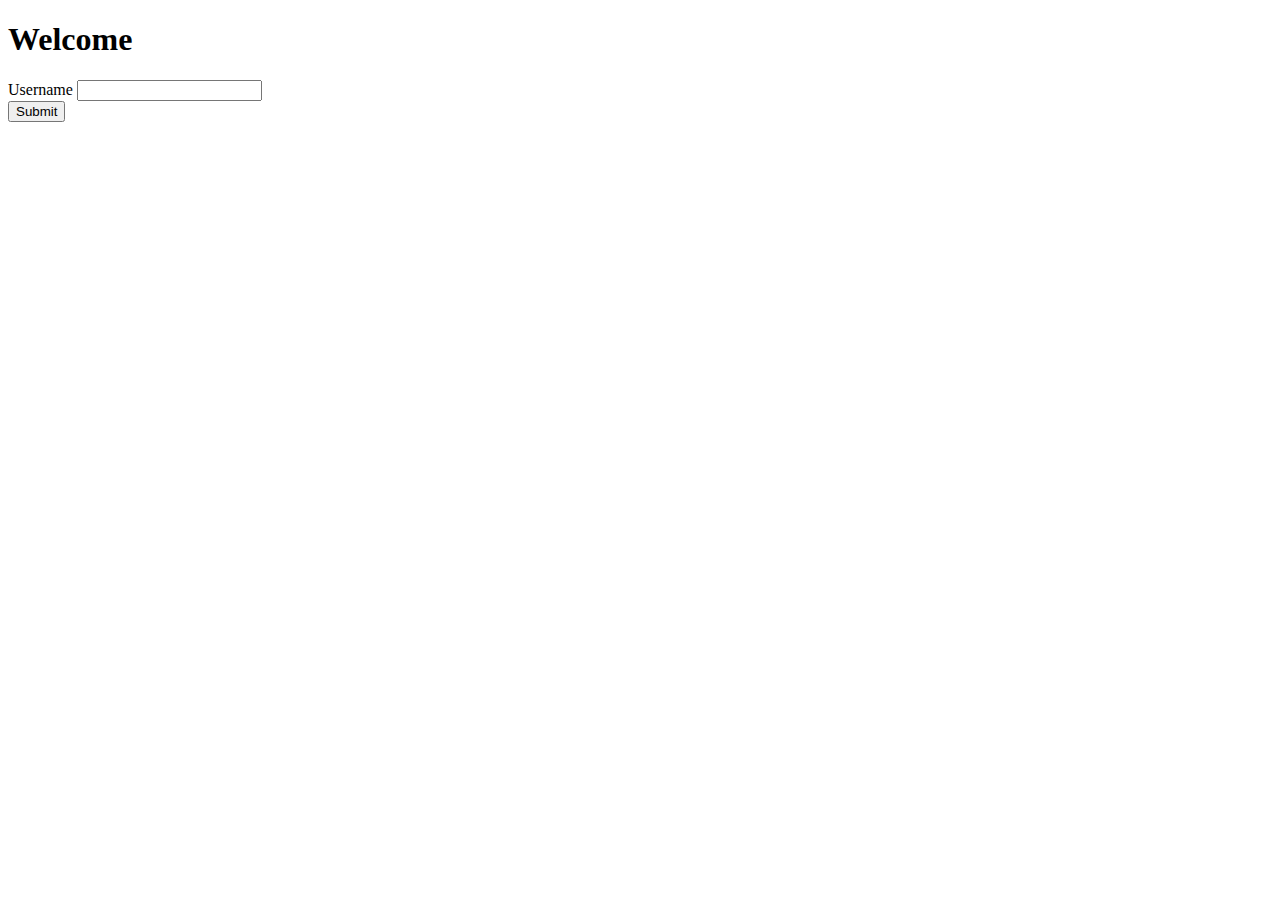
==== html/index.html @ eb1c2534 "Update and rename index.html to html/index.html" ====
<!DOCTYPE html>
<html lang="en">
<head>
    <meta charset="UTF-8">
    <meta name="viewport" content="width=device-width, initial-scale=1.0">
    <title>website</title>
    <link rel="stylesheet" href="style.css">
</head>
<body>
    <h1 id="myH1"></h1>
    <p id="myP"></p>
    <p id="p1"></p>
    <p id="p2"></p>
    <p id="p3"></p>
    <h1 id="changeH1">Welcome</h1>
    <label>Username</label>
    <input id="myText">
    <br>
    <button id="mySubmit">Submit</button>
    <script src="index.js"></script>
</body>
</html>
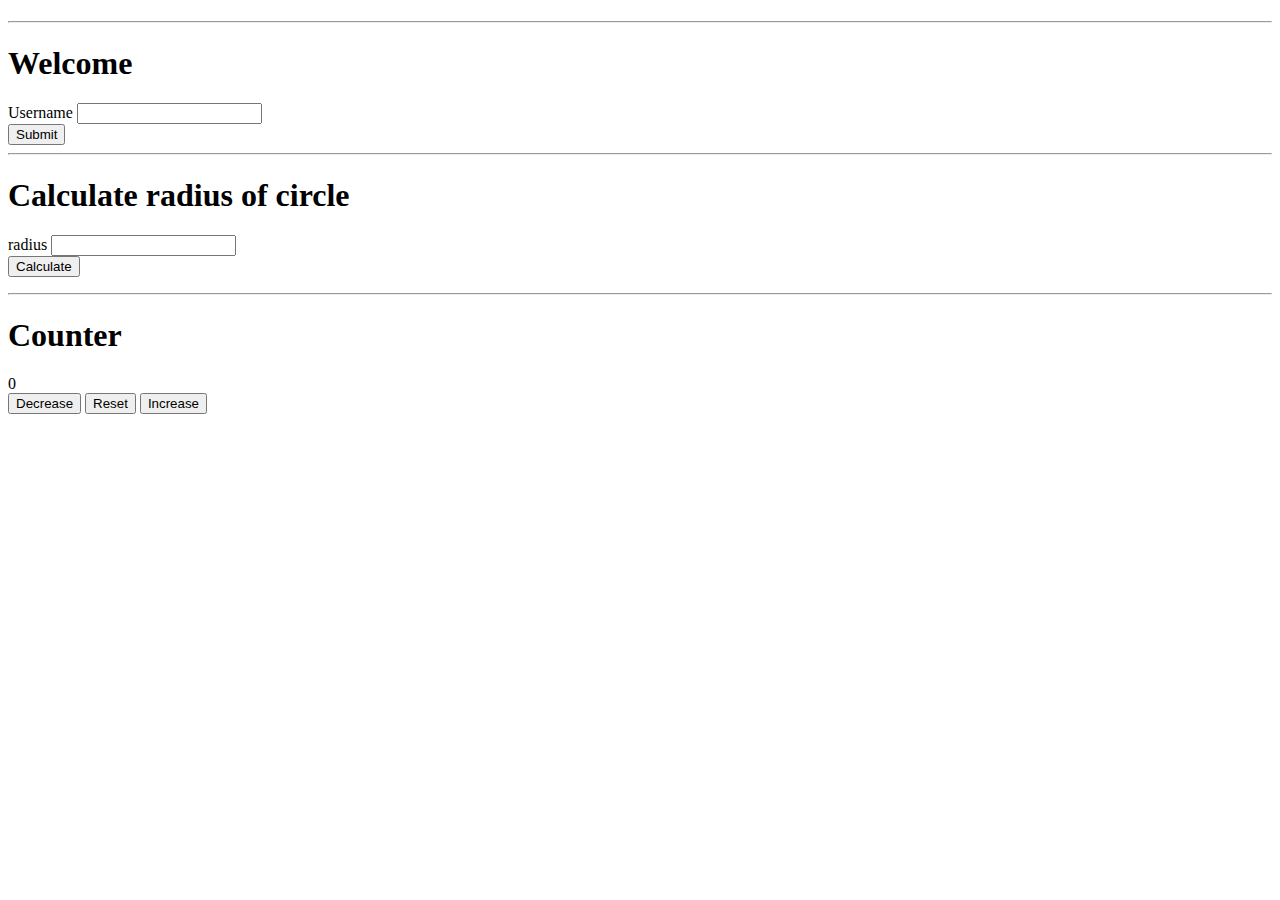
==== commit 4058a122: "Update index.html" ====
--- a/html/index.html
+++ b/html/index.html
@@ -12,11 +12,28 @@
     <p id="p1"></p>
     <p id="p2"></p>
     <p id="p3"></p>
+    <hr>
     <h1 id="changeH1">Welcome</h1>
     <label>Username</label>
     <input id="myText">
     <br>
     <button id="mySubmit">Submit</button>
-    <script src="index.js"></script>
+    <hr>
+    <h1>Calculate radius of circle</h1>
+    <label>radius</label>
+    <input id="rad">
+    <br>
+    <button id="calc">Calculate</button>
+    <p id="resu"></p>
+    <hr>
+    <h1>Counter</h1>
+    <label id="counterlabel">0</label><br>
+    <div id="btncontainer">
+        <button id="decreasebtn" class="buttons">Decrease</button>
+        <button id="resetbtn" class="buttons">Reset</button>
+        <button id="increasebtn" class="buttons">Increase</button>
+    </div>
+        <script src="index.js"></script>
+    
 </body>
 </html>
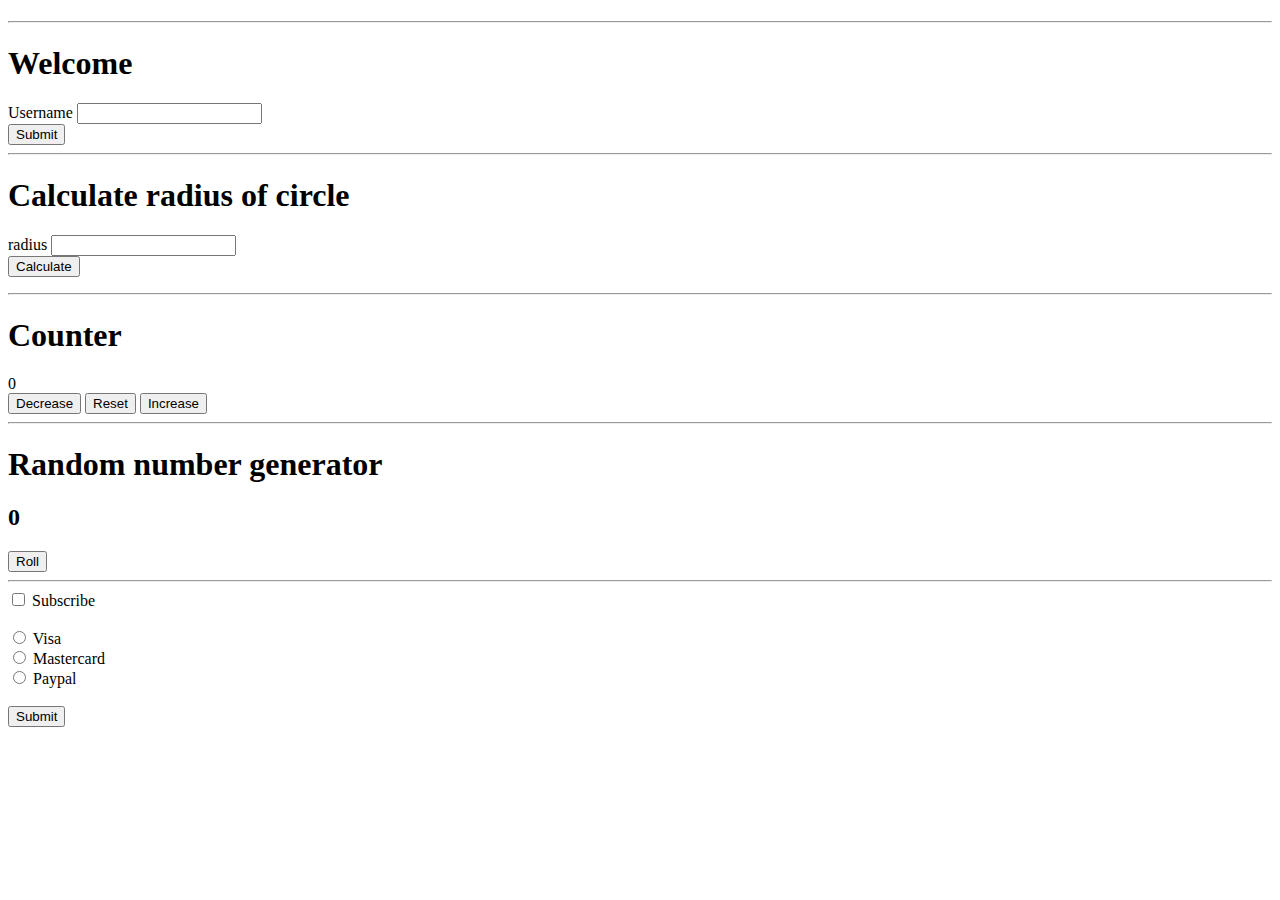
==== commit 5006315e: "html for js day 3" ====
--- a/html/index.html
+++ b/html/index.html
@@ -1,39 +1,60 @@
-<!DOCTYPE html>
-<html lang="en">
-<head>
-    <meta charset="UTF-8">
-    <meta name="viewport" content="width=device-width, initial-scale=1.0">
-    <title>website</title>
-    <link rel="stylesheet" href="style.css">
-</head>
-<body>
-    <h1 id="myH1"></h1>
-    <p id="myP"></p>
-    <p id="p1"></p>
-    <p id="p2"></p>
-    <p id="p3"></p>
+    <!DOCTYPE html>
+    <html lang="en">
+    <head>
+        <meta charset="UTF-8">
+        <meta name="viewport" content="width=device-width, initial-scale=1.0">
+        <title>website</title>
+        <link rel="stylesheet" href="style.css">
+    </head>
+    <body>
+        <h1 id="myH1"></h1>
+        <p id="myP"></p>
+        <p id="p1"></p>
+        <p id="p2"></p>
+        <p id="p3"></p>
+        <hr>
+        <h1 id="changeH1">Welcome</h1>
+        <label>Username</label>
+        <input id="myText">
+        <br>
+        <button id="mySubmit">Submit</button>
+        <hr>
+        <h1>Calculate radius of circle</h1>
+        <label>radius</label>
+        <input id="rad">
+        <br>
+        <button id="calc">Calculate</button>
+        <p id="resu"></p>
+        <hr>
+        <h1>Counter</h1>
+        <label id="counterlabel">0</label><br>
+        <div id="btncontainer">
+            <button id="decreasebtn" class="buttons">Decrease</button>
+            <button id="resetbtn" class="buttons">Reset</button>
+            <button id="increasebtn" class="buttons">Increase</button>
+        </div>
+        <hr>
+        <h1>Random number generator</h1>
+        <h2 id="dice">0</h2>
+        <div id="btncontainer">
+        <button id="roll">Roll</button>
+    </div>
     <hr>
-    <h1 id="changeH1">Welcome</h1>
-    <label>Username</label>
-    <input id="myText">
-    <br>
-    <button id="mySubmit">Submit</button>
-    <hr>
-    <h1>Calculate radius of circle</h1>
-    <label>radius</label>
-    <input id="rad">
-    <br>
-    <button id="calc">Calculate</button>
-    <p id="resu"></p>
-    <hr>
-    <h1>Counter</h1>
-    <label id="counterlabel">0</label><br>
-    <div id="btncontainer">
-        <button id="decreasebtn" class="buttons">Decrease</button>
-        <button id="resetbtn" class="buttons">Reset</button>
-        <button id="increasebtn" class="buttons">Increase</button>
-    </div>
-        <script src="index.js"></script>
-    
-</body>
-</html>
+        <input type="checkbox" id="mycheckbox">
+        <label for="mycheckbox">Subscribe</label>
+        <br><br>
+        <input type="radio" id="visabtn" name="card">
+        <label for="visabtn">Visa</label>
+        <br>
+        <input type="radio" id="mastercardbtn" name="card">
+        <label for="mastercardbtn">Mastercard</label>
+        <br>
+        <input type="radio" id="paypalbtn" name="card">
+        <label for="paypalbtn">Paypal</label>
+        <br><br>
+        <button id="subm">Submit</button>
+        <p id="subresult"></p>
+        <p id="paymentresult"></p>
+    <script src="index.js"></script> 
+    </body>
+    </html>
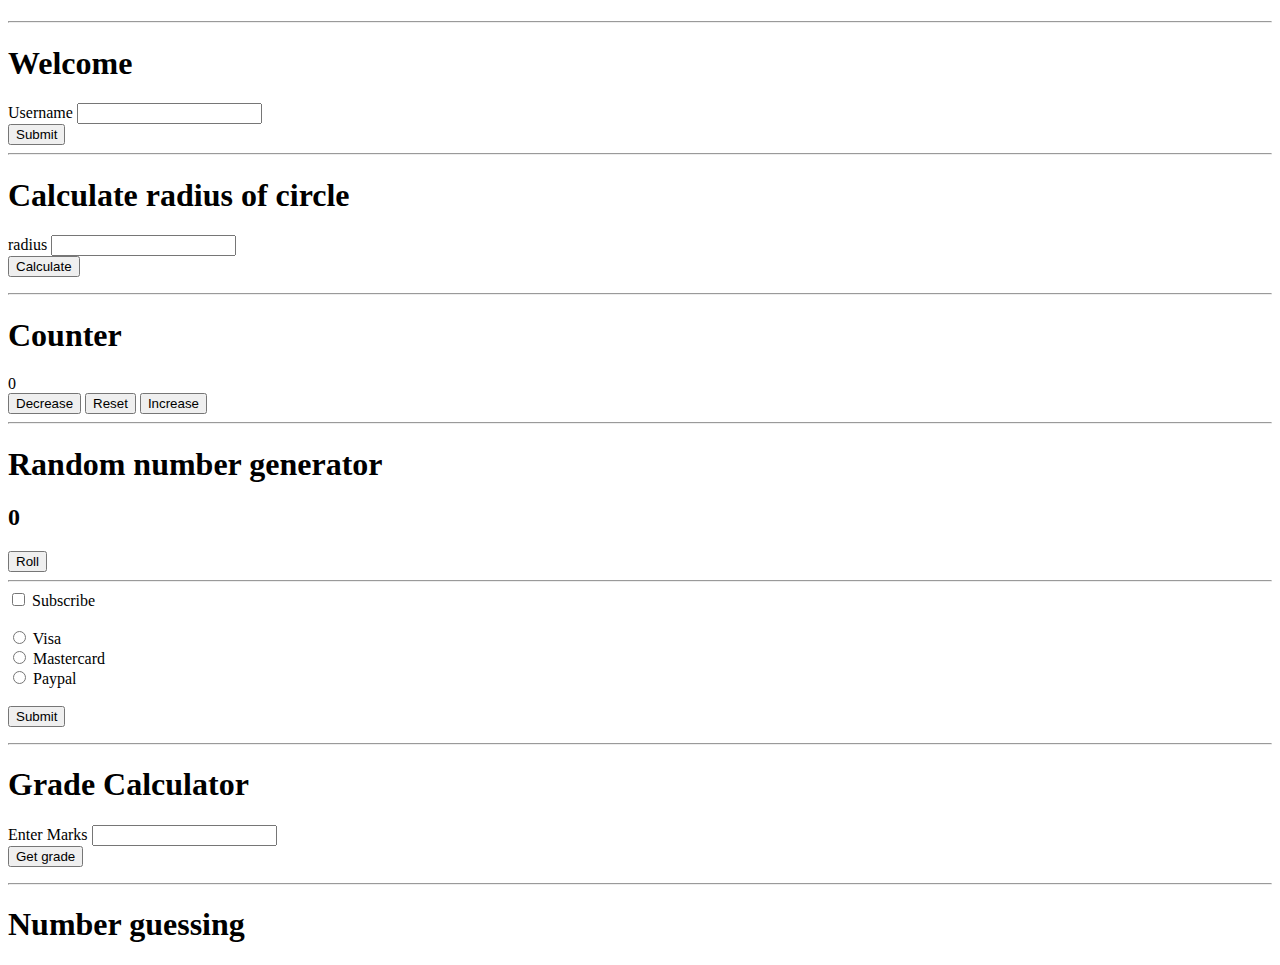
==== commit 07b08d07: "Update index.html" ====
--- a/html/index.html
+++ b/html/index.html
@@ -55,6 +55,14 @@
         <button id="subm">Submit</button>
         <p id="subresult"></p>
         <p id="paymentresult"></p>
+        <hr>
+        <h1>Grade Calculator</h1>
+        <label>Enter Marks</label>
+        <input id="marks"><br>
+        <button id="calgrade">Get grade</button>
+        <p id="graderes"></p>
+        <hr>
+        <h1>Number guessing         </h1>
     <script src="index.js"></script> 
     </body>
     </html>
